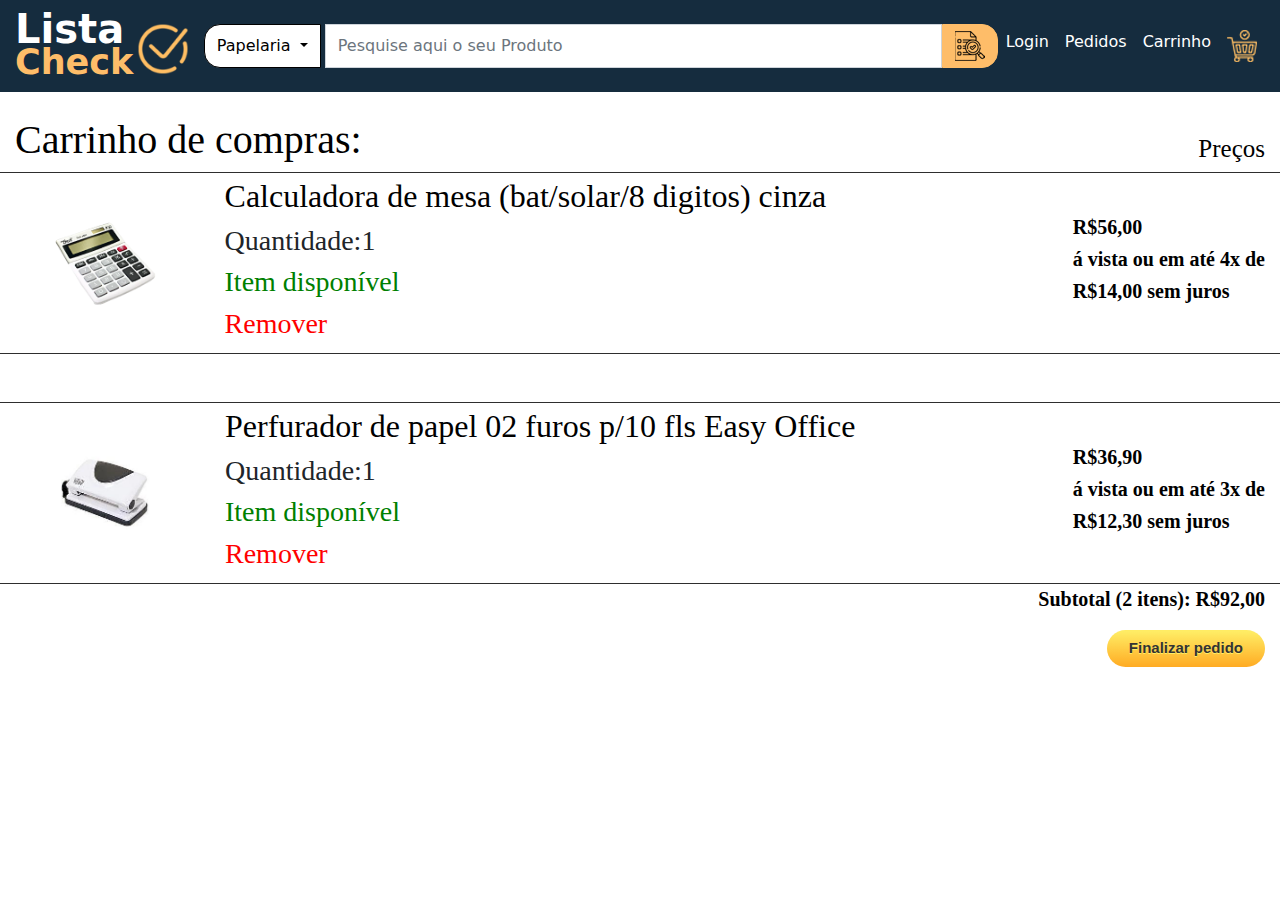
==== carrinho.html @ 65103dff "subindo arquivos para o novo repo" ====
<!DOCTYPE html>
<html lang="pt-br">
<head>
    <meta charset="UTF-8">
    <meta http-equiv="X-UA-Compatible" content="IE=edge">
    <meta name="viewport" content="width=device-width, initial-scale=1.0">
    <title>Carrinho de compras</title>
    <link rel="stylesheet" href="css/estilo-carrinho.css">
    <link rel="stylesheet" href="css/estilo.css">
    <link rel="stylesheet" href="css/bootstrap.min.css" />
    <!-- Tag para adicionar favicon(Logo ao lado do título da página) -->
    <link rel="shortcut icon" href="img/fav-icon.png" type="image/x-icon">
</head>
<body>
    <header>
        <nav class="navbar navbar-expand-lg navbar-dark bg-header">
            <div class="container-fluid">
                <a class="navbar-brand mt-10 mb-10" href="index.html">
                    <div class="H_div">
                        <span class="c_lista">Lista</span><br>
                        <span class="c_check">Check</span>
                        <img src="img/fav-icon.png" alt="Icone Lista Check" width="50" height="50" class="img_logo">
                    </div>
                </a>
                <button type="button" class="navbar-toggler" data-bs-toggle="collapse"
                    data-bs-target="#navbarcollapse" aria-controls="navbarcollapse" aria-expanded="false"
                    aria-label="Toggle navigation">
                    <span class="navbar-toggler-icon"></span>
                </button>
                <div class="collapse navbar-collapse" id="navbarcollapse" style>

                    <!--Barra de pesquisa-->
                    <form action="LINKTESTE.php" method="post" class="d-inline wd-search d-flex">
                        <div class="dropdown">
                            <!--Selecionar Categorias-->
                            <button
                                class="d-inline btn-outline-menu-navbar btn_cor btn_border btn dropdown-toggle ms-0 me-0"
                                type="button" id="dropdownMenuButton1" data-bs-toggle="dropdown"
                                aria-expanded="false">
                                Papelaria
                            </button>
                            <ul class="dropdown-menu" aria-labelledby="dropdownMenuButton1">
                                <li><a class="dropdown-item" href="papeis.html">Papeis</a></li>
                                <li><a class="dropdown-item" href="canetas.html">Canetas</a></li>
                                <li><a class="dropdown-item" href="lapiseiras.html">Lapiseiras</a></li>
                            </ul>
                        </div>
                        <input value="" class="btn-outline-menu-navbar form_border form-control ms-1" type="search"
                            placeholder="Pesquise aqui o seu Produto" aria-label="pesquisar">
                        <button class="btn-outline-menu-navbar btn_border_search btn_search btn-outline-search"
                            type="submit">
                            <img src="img/pesquisa.png" alt="imagem botão de pesquisa / search button image">
                        </button>
                    </form>
                    <!--Login,pedidos,carrinho-->
                    <ul class="hover_container navbar-nav me-auto mb-2 mb-lg-0 nav-fill">
                        <li class="nav-item">
                            <a class="nav-link bold" href="Login.html">Login</a>
                        </li>
                        <li class="nav-item">
                            <a class="nav-link bold" href="pedidos.html">Pedidos</a>
                        </li>
                        <li class="nav-item">
                            <a class="nav-link bold" href="carrinho.html">Carrinho</a>
                        </li>
                        <li><a class="nav-link bold" href="carrinho.html"><img src="img/carrinho.png"></a></li>
                    </ul>
                </div>
            </div>
        </nav>
</header>
<br>
    <div class="titulos">
        <h1>Carrinho de compras:</h1>
        <h1 style="font-size: 25px;">Preços</h1>
    </div>
    <div class="carrinho-de-compras">
        <div class="info-produto">
            <img width="" height="180" src="img/calculadora.png" alt="imagem">
            <div class="conteudo-produto">
                <h2>Calculadora de mesa (bat/solar/8 digitos) cinza</h2>
                <h3>Quantidade:1</h3>
                <h3  style="color: green;">Item disponível</h3>
                <h3 style="color: red;">Remover</h3>
            </div>
        </div>
      <div class="info-preco">
        <h3 style="    font-family: times;
        font-size: 20px;
        font-weight: bold;
        font-style: normal;
        color: black;">R$56,00</h3>
        <h3 style="    font-family: times;
        font-size: 20px;
        font-weight: bold;
        font-style: normal;
        color: black;">á vista ou em até 4x de</h3>
        <h3 style="    font-family: times;
        font-size: 20px;
        font-weight: bold;
        font-style: normal;
        color: black;">R$14,00 sem juros</h3>
      </div>
    </div>
    <br> <br>

    <div class="carrinho-de-compras">
        <div class="info-produto">
            <img width="" height="180" src="img/perfurador-de-papel.jpg" alt="imagem">
            <div class="conteudo-produto">
                <h2>Perfurador de papel 02 furos p/10 fls Easy Office</h2>
                <h3>Quantidade:1</h3>
                <h3  style="color: green;">Item disponível</h3>
                <h3 style="color: red;">Remover</h3>
            </div>
        </div>
      <div class="info-preco">
        <h3 style=" font-family: times;
        font-size: 20px;
        font-weight: bold;
        font-style: normal;
        color: black;" >R$36,90</h3>
        <h3 style="    font-family: times;
        font-size: 20px;
        font-weight: bold;
        font-style: normal;
        color: black;">á vista ou em até 3x de</h3>
        <h3 style="    font-family: times;
        font-size: 20px;
        font-weight: bold;
        font-style: normal;
        color: black;">R$12,30 sem juros</h3>
      </div>
    </div>
    </div>
    <div class="finalizar-pedido">
        <p class="subtotal">Subtotal (2 itens): R$92,00</p>
        <a href="checkout.html" class="myButton">Finalizar pedido</a>
    </div>
    <script src="js/bootstrap.bundle.min.js"></script>
</body>
</html>
---- css/estilo-carrinho.css ----
/* Resetar body */
body {
	margin: 0;
	padding: 0;
	border: 0;
	font-size: 100%;
	font: inherit;
	vertical-align: baseline;
}
body {
    background-color:#f2f2f2;
}

.titulos{
    display: flex;
    justify-content: space-between;
    padding: 0px 15px;
    align-items: flex-end;
}
h1 {
    font-family:times new roman;
    font-size:40px;
    font-weight:bold;
    font-style: normal;
    color:black;
    position: relative;
}

h2{
    font-family:times new roman;
    font-size:25px;
    font-weight:bold;
    font-style: normal;
    color:black;
}

h3{
    font-family:times new roman;
    font-size:15px;
    font-weight:bold;
    font-style: normal;
}
.carrinho-de-compras {
    border: 1px solid #2e2e2e;
    border-right-width: 0;
    border-left-width: 0;
    padding: 0px 15px;
    display: flex;
    align-items: center;
    justify-content: space-between;

}

.info-produto {
    display: flex;
    align-items: center;
    gap: 30px;
}

.finalizar-pedido{
    font-family:times new roman;
    font-size:20px;
    font-weight:bold;
    font-style: normal;
    color:black;
    position: relative;
    padding: 0px 15px;
    text-align: right;
    
}

.myButton {
	box-shadow:inset 0px 0px 0px 0px #fff6af;
	background:linear-gradient(to bottom, #ffec64 5%, #ffab23 100%);
	background-color:#ffec64;
	border-radius:42px;
	display:inline-block;
	cursor:pointer;
	color:#333333;
	font-family:Arial;
	font-size:15px;
	font-weight:bold;
	padding:7px 22px;
	text-decoration:none;
	text-shadow:0px 1px 0px #ffee66;
    position: relative;
    
}

.myButton:hover {
    background: #37475a;
    color: #fff;
    transition: 0.3s all;
}

.myButton:active {
	position:relative;
	top:1px;
}
---- css/estilo.css ----
* {
    list-style: none;
    padding: 0;
    margin: 0;
}

body {
    font-family: "Comic Sans MS", "Comic Sans", cursive;
    background-color: #fff;

}

.imgcarr {
    padding-bottom: 5px;
}

.bg-header {
    background-color: #152c3e;
    padding-left: 15px;
    padding-right: 15px;
}


.c_lista {
    color: white;
    font-size: 40px;
    font-weight: bolder;
    line-height: 1.3em;
}

.c_check {
    color: #febd69;
    font-size: 35px;
    font-weight: bolder;
    line-height: 0.20em;
}

.img_logo {
    margin-top: -2em;
    margin-left: -0.1em;
    line-height: 0.10em;
}

.H_div {
    line-height: 1.2em;
    margin-top: -0.5em;
}

.btn_search {
    display: inline-block;
    font-weight: 400;
    line-height: 1.5;
    color: #212529;
    text-align: center;
    text-decoration: none;
    vertical-align: middle;
    cursor: pointer;
    -webkit-user-select: none;
    -moz-user-select: none;
    user-select: none;
    background-color: #febd69;
    border: 1px solid #febd69;
    padding: 0.375rem 0.75rem;
    font-size: 1rem;
    border-radius: 0.25rem;
    transition: color .15s ease-in-out, background-color .15s ease-in-out, border-color .15s ease-in-out, box-shadow .15s ease-in-out;
}

.form_border {
    border-radius: 0 !important;
}

@media (min-width: 992px) {
    .wd-search {
        width: 100%;
    }
}

.btn_border {
    border-radius: 1em !important;
    border-top-right-radius: 0 !important;
    border-bottom-right-radius: 0 !important;
    height: 44px;
}

.btn_border_search {
    border-radius: 1em !important;
    border-top-left-radius: 0 !important;
    border-bottom-left-radius: 0 !important;
}

.btn_cor {
    color: #000 !important;
    background-color: #fff !important;
    border-color: #000 !important;
}

/* Hover do fazer login,pedidos,carrinho */
.hover_container>li>a {
    color: #fff !important;

}

.hover_container>li>a:hover {
    color: #febd69 !important;

}

.btn-outline-menu-navbar:focus {
    box-shadow: 0 0 0 0.25rem #febd697a !important;
}

.carrosel1 {
    margin: 5px !important;
    margin-top: 0px !important;

}

.btn_cor2 {
    color: white !important;
    background-color: #37475a !important;
    font-size: 15pt !important;
    font-weight: bold !important;

}

.menucateg {
    background-color: #37475a !important;
    padding: 5px;
    box-shadow: none !important;
}

.menucateg>ul>li>a {
    color: white !important;
    font-size: 20px !important;
    font-weight: bold !important;
    text-decoration: none !important;
}
.menucateg>ul>li>button {
    color: white !important;
    font-size: 20px !important;
    font-weight: bold !important;
    text-decoration: none !important;
}
.menucateg>ul>li>a:hover {
    color: #febd69 !important;
}

.container-fluid {
    padding: 0px !important;
}

.footer_style {
    text-decoration: none !important;
    font-weight: normal !important;
    background-color: #37475a !important;
    margin: 0px !important;
    max-width: 75%;
}
.footer_style>ul {
    line-height: 10px;
}

h5 {
    color: #febd69 !important;
    font-weight: bold !important;
    text-decoration: none;
    font-size: 1.5em !important;

}

.footer_style_end {
    color: #febd69 !important;
    font-size: 16px !important;
    text-decoration: none;
}

.lista_footer {
    color: white !important;
    text-decoration: none !important;
    font-size: 1.125em;
}

.lista_footer:hover {
    color: #febd69 !important;
    text-decoration: none;
}

.footer_end {
    background-color: #37475a !important;
    color: #febd69 !important;
}
h6 {
    color: #febd69 !important;
    text-align: center;
    line-height: 0.3em !important;
}
.Linha-rodape{
    border-top: 1px solid #f2f2f2;
    margin-top: 40px;
}
.bg-rodape{
    background-color: #37475a;
}
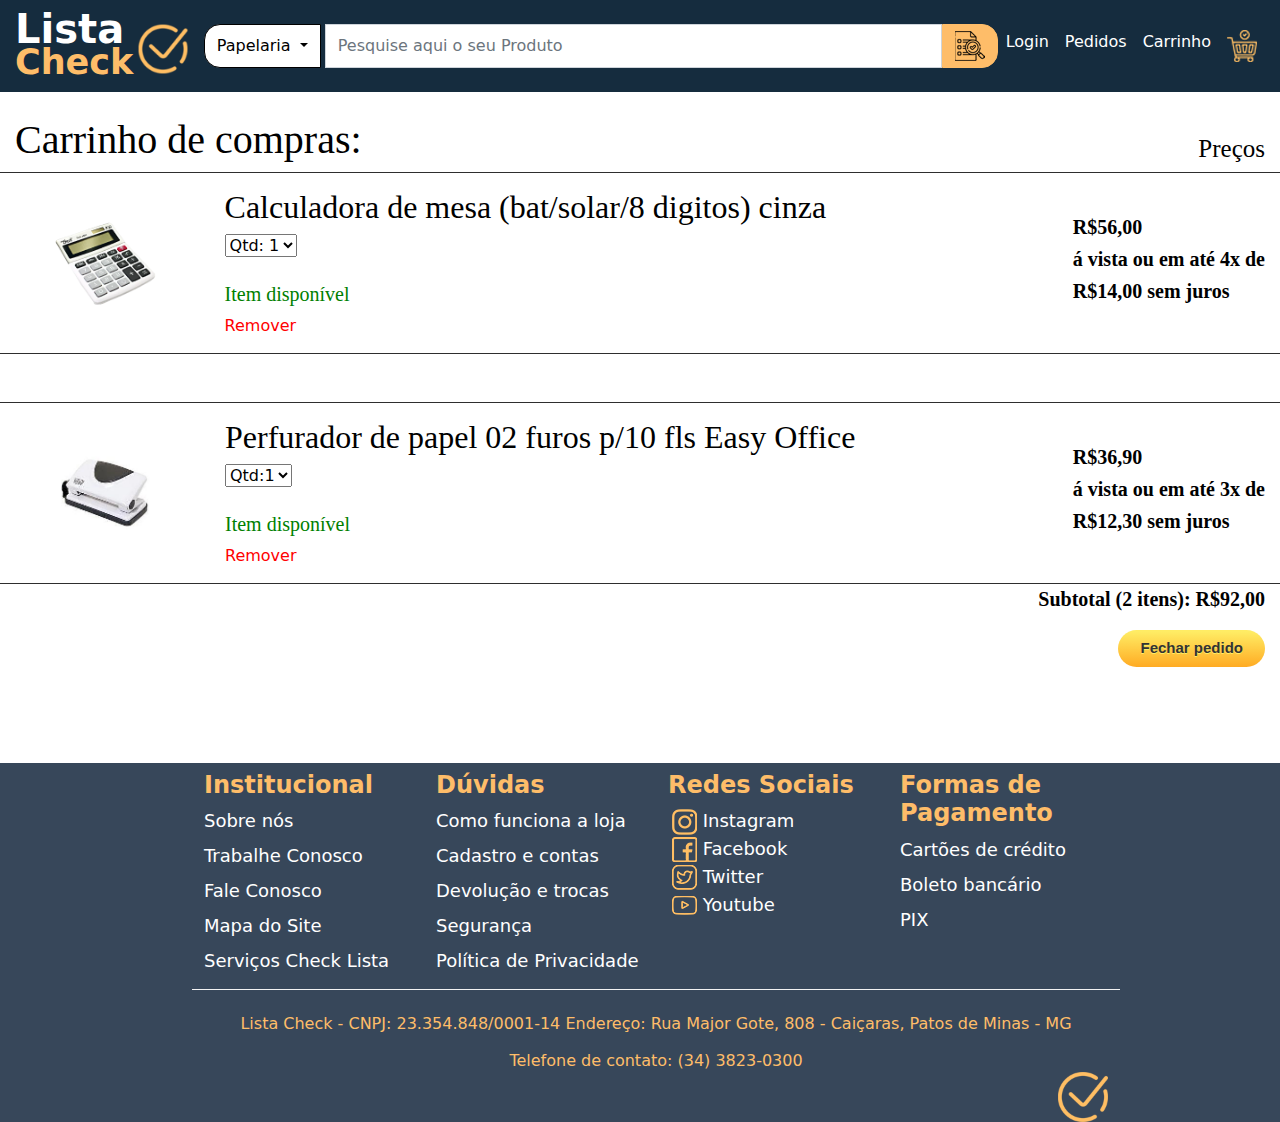
==== commit 585bceae: "subindo codigo" ====
--- a/carrinho.html
+++ b/carrinho.html
@@ -79,9 +79,18 @@
             <img width="" height="180" src="img/calculadora.png" alt="imagem">
             <div class="conteudo-produto">
                 <h2>Calculadora de mesa (bat/solar/8 digitos) cinza</h2>
-                <h3>Quantidade:1</h3>
-                <h3  style="color: green;">Item disponível</h3>
-                <h3 style="color: red;">Remover</h3>
+                <div>
+                    <select name="quantidade">
+                        <option value="1" selected>Qtd: 1</option>
+                        <option value="2">Qtd: 2</option>
+                        <option value="3">Qtd: 3</option>
+                        <option value="4">Qtd: 4</option>
+                        <option value="5">Qtd: 5</option>
+                    </select>
+                </div>
+                <br>
+                <h3  style="color: green; font-size: 20px;">Item disponível</h3>
+                <button class="button-remover">Remover</button>
             </div>
         </div>
       <div class="info-preco">
@@ -109,9 +118,17 @@
             <img width="" height="180" src="img/perfurador-de-papel.jpg" alt="imagem">
             <div class="conteudo-produto">
                 <h2>Perfurador de papel 02 furos p/10 fls Easy Office</h2>
-                <h3>Quantidade:1</h3>
-                <h3  style="color: green;">Item disponível</h3>
-                <h3 style="color: red;">Remover</h3>
+                
+                <select name="quantidade">
+                    <option value="1" selected>Qtd:1</option>
+                    <option value="2">Qtd:2</option>
+                    <option value="3">Qtd:3</option>
+                    <option value="4">Qtd:4</option>
+                    <option value="5">Qtd:5</option>
+                </select>
+                <br>  <br>
+                <h3  style="color: green; font-size: 20px;">Item disponível</h3>
+                <button class="button-remover">Remover</button>
             </div>
         </div>
       <div class="info-preco">
@@ -135,8 +152,89 @@
     </div>
     <div class="finalizar-pedido">
         <p class="subtotal">Subtotal (2 itens): R$92,00</p>
-        <a href="checkout.html" class="myButton">Finalizar pedido</a>
-    </div>
+        <a href="checkout.html" class="myButton">Fechar pedido</a>
+    </div>
+</div>
+
+<br> <br> <br> <br>
+
+<div class="container-fluid">
+    <footer class="bg-rodape">
+        <div class="">
+            <div class="d-flex justify-content-center">
+                <ul class="pr-5 pt-2 ml-5 row footer_style">
+                    <div class="col-lg-3 col-md-6 mb-4 mb-md-0">
+                        <h5>Institucional</h5>
+                        <ul class="footer-alinhamento nav flex-column">
+                            <li class="nav-item mb-2"><a class="lista_footer" href="sobre_nos.hmtl">Sobre nós</a>
+                            </li>
+                            <li class="nav-item mb-2"><a class="lista_footer" href="trabalhe_conosco.hmtl">Trabalhe
+                                    Conosco</a></li>
+                            <li class="nav-item mb-2"><a class="lista_footer" href="fale_conosco.html">Fale
+                                    Conosco</a>
+                            </li>
+                            <li class="nav-item mb-2"><a class="lista_footer" href="mapa_do_site.html">Mapa do
+                                    Site</a>
+                            </li>
+                            <li class="nav-item mb-2"><a class="lista_footer"
+                                    href="servicos_check_lista.html">Serviços
+                                    Check Lista</a></li>
+                        </ul>
+                    </div>
+                    <div class="col-lg-3 col-md-6 mb-4 mb-md-0">
+                        <h5>Dúvidas</h5>
+                        <ul class="footer-alinhamento nav flex-column teste">
+                            <li class="nav-item mb-2"><a class="lista_footer" href="duvidas.html">Como funciona a
+                                    loja</a></li>
+                            <li class="nav-item mb-2"><a class="lista_footer" href="duvidas.html">Cadastro e
+                                    contas</a>
+                            </li>
+                            <li class="nav-item mb-2"><a class="lista_footer" href="duvidas.html">Devolução e
+                                    trocas</a>
+                            </li>
+                            <li class="nav-item mb-2"><a class="lista_footer" href="duvidas.html">Segurança</a></li>
+                            <li class="nav-item mb-2"><a class="lista_footer" href="duvidas.html">Política de
+                                    Privacidade</a></li>
+                        </ul>
+                    </div>
+                    <div class="col-lg-3 col-md-6 mb-4 mb-md-0">
+                        <h5>Redes Sociais</h5>
+                        <ul class="footer-alinhamento nav flex-column">
+                            <li class="ms-1"><a class="lista_footer mb-2" href="#"><img src="img/instagram.png">
+                                    Instagram</a></li>
+                            <li class="ms-1"><a class="lista_footer mb-2" href="#"><img src="img/facebook.png">
+                                    Facebook</a>
+                            </li>
+                            <li class="ms-1"><a class="lista_footer mb-2" href="#"><img src="img/twitter.png">
+                                    Twitter</a>
+                            </li>
+                            <li class="ms-1 "><a class="lista_footer mb-2" href="#"><img src="img/youtube.png">
+                                    Youtube</a>
+                            </li>
+                        </ul>
+                    </div>
+                    <div class="col-lg-3 col-md-6 mb-4 mb-md-0">
+                        <h5>Formas de Pagamento</h5>
+                        <ul class="footer-alinhamento mb-5 nav flex-column">
+                            <li class="lista_footer mb-2">Cartões de crédito</li>
+                            <li class="lista_footer mb-2">Boleto bancário</li>
+                            <li class="lista_footer mb-2">PIX</li>
+                        </ul>
+                    </div>
+                    <div class="Linha-rodape"></div>
+                    <div class="pt-3 mt-3 container footer_end">
+                        <h6>Lista Check - CNPJ: 23.354.848/0001-14 Endereço: Rua Major Gote, 808 -
+                            Caiçaras, Patos de Minas - MG</h6>
+                        <br>
+                        <h6>Telefone de contato: (34) 3823-0300</h6>
+                        <span class="d-flex justify-content-end "><img src="img/icon.png" width="50" height="50"
+                                alt="..."></span>
+                    </div>
+            </div>
+            </ul>
+        </div>
+    </footer>
+
     <script src="js/bootstrap.bundle.min.js"></script>
 </body>
 </html>--- a/css/estilo-carrinho.css
+++ b/css/estilo-carrinho.css
@@ -98,4 +98,21 @@
 	top:1px;
 }
 
+.button-remover{
+    color: red;
+    border: none;
+    background-color: white;
+    border-top: 0px;
+    border-left: 0px;
+    border-right: 0px;
+    
+}
 
+.button-remover:hover{
+    outline: auto;
+
+}
+
+
+
+
